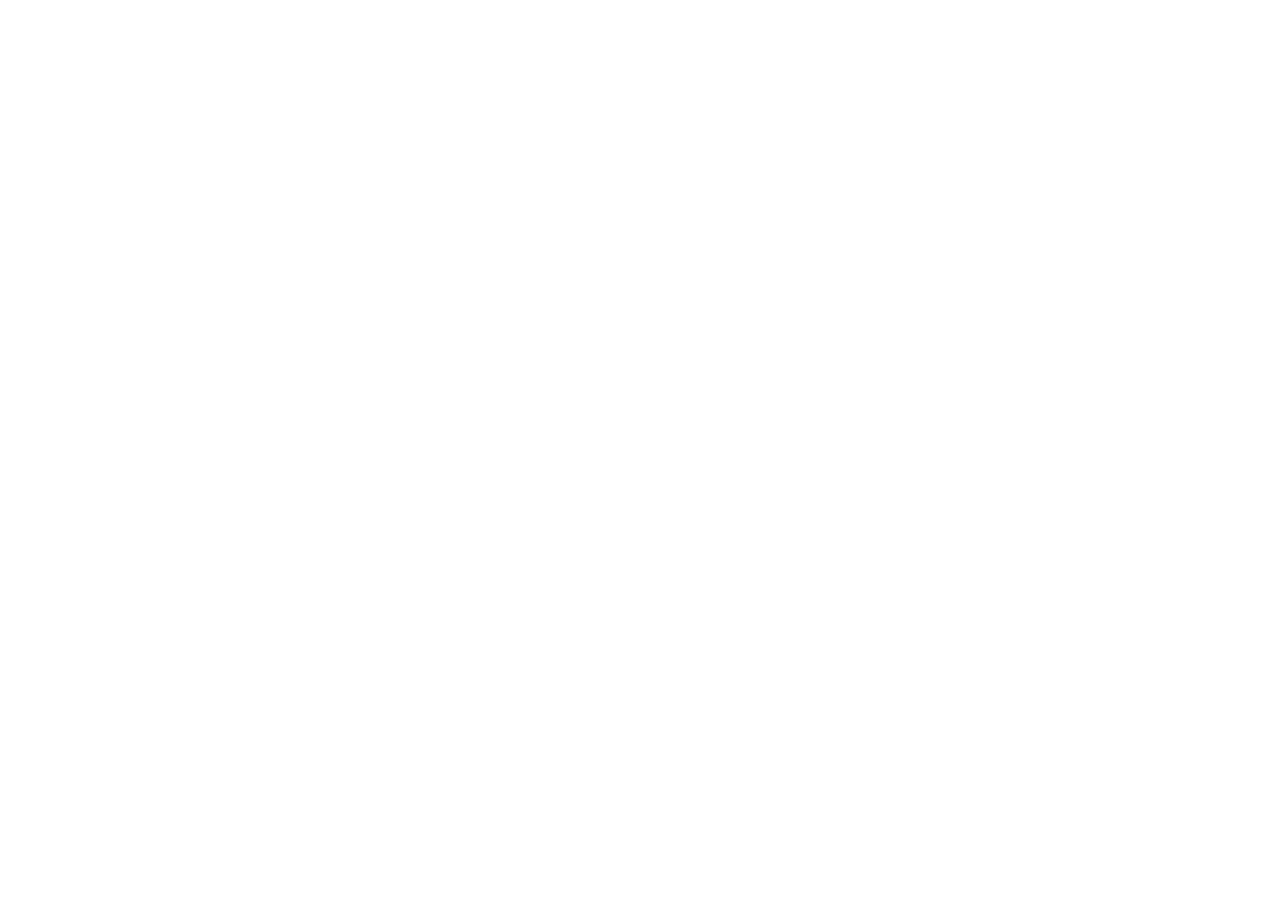
==== lib/redirect.html @ 7c7ab9b9 "oauth" ====
<!doctype html>
<html>
	<head>
		<meta charset='utf-8'>
		<title>Redirect</title>
	</head>
	<script src='https://ajax.googleapis.com/ajax/libs/jquery/2.1.3/jquery.min.js'></script>    
	<script src='lib/redirect.js' type='text/javascript'></script>
</html>
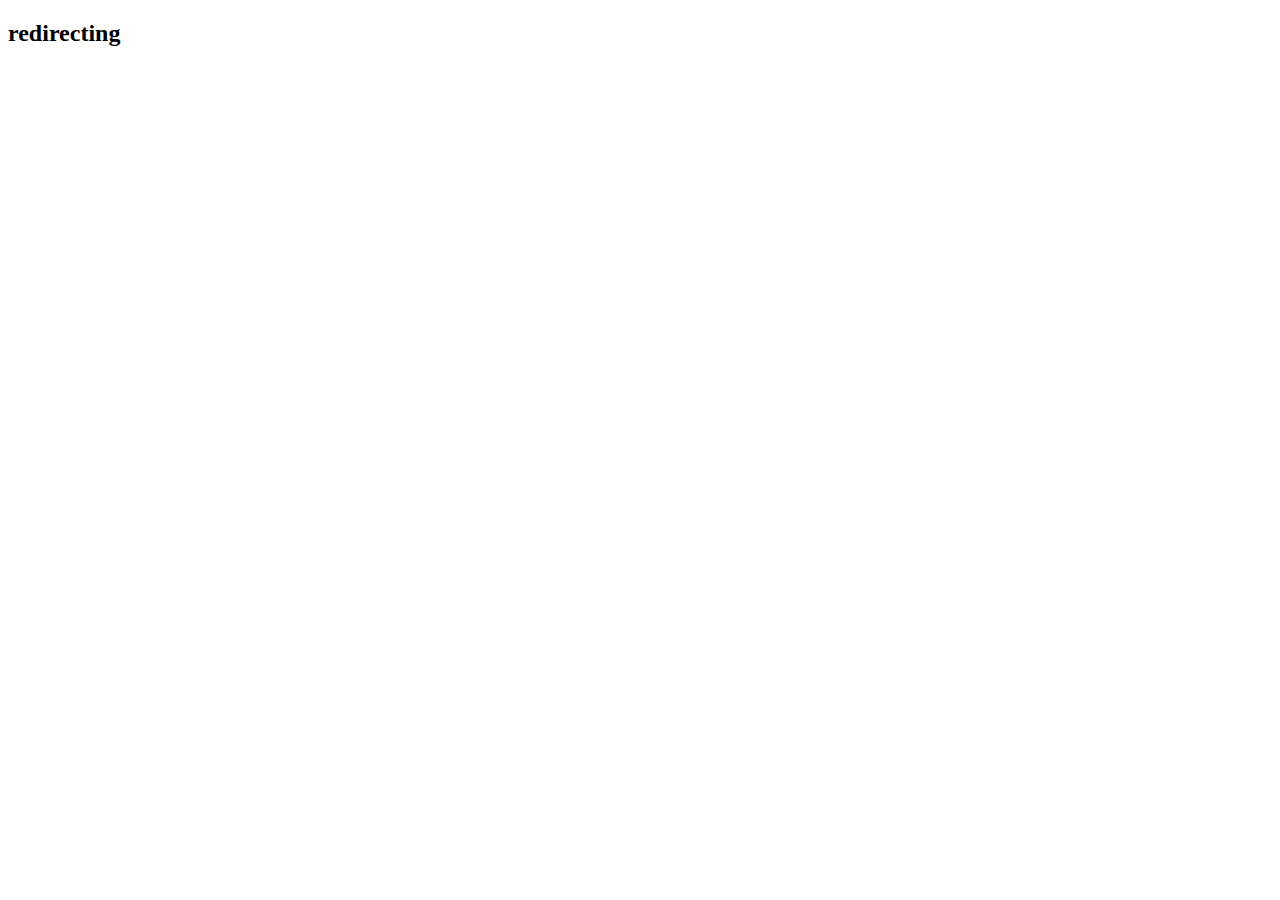
==== commit 036ddd4f: "readd" ====
--- a/lib/redirect.html
+++ b/lib/redirect.html
@@ -4,6 +4,9 @@
 		<meta charset='utf-8'>
 		<title>Redirect</title>
 	</head>
+	<body>
+		<h2>redirecting</h2>
+	</body>
 	<script src='https://ajax.googleapis.com/ajax/libs/jquery/2.1.3/jquery.min.js'></script>    
-	<script src='lib/redirect.js' type='text/javascript'></script>
+	<script src='redirect.js' type='text/javascript'></script>
 </html>